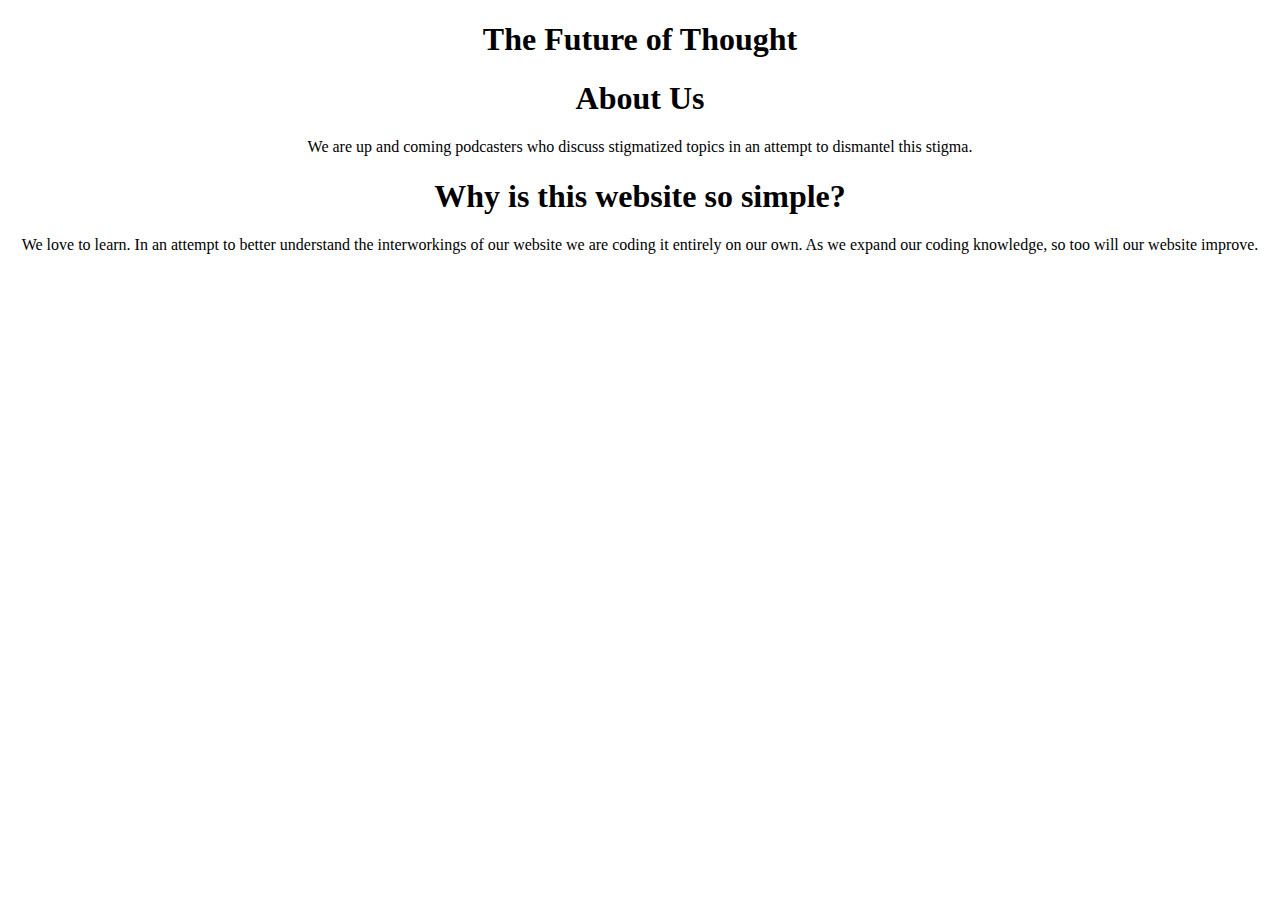
==== index.html @ 00ec2e9c "bug bixes" ====
<!DOCTYPE html>
<html>

    <head>

<!-- Insert google analytics here -->
<!-- Insert favicon here -->
<link rel="stylesheet" href="tfot_home.css"/>

    </head>



    <body>
        <header>

            <!-- Makes Title for page -->
            <h1 class="title" align="center">
                The Future of Thought
            </h1>
            <!-- maybe add slogan here-->

        </header>

    


        <div class="main">
            <div class="description">
                <h1 align="center">
                    About Us
                </h1>
                <p align="center">
                    We are up and coming podcasters who discuss stigmatized topics 
                    in an attempt to dismantel this stigma.
                </p>
            </div>
        </div>














        <footer>

            <h1 align="center">
                Why is this website so simple?
            </h1>

            <p align="center">
                We love to learn. In an attempt to better understand the interworkings of our website
                we are coding it entirely on our own. As we expand our coding knowledge, so too will our
                website improve. 
            </p>
            <!-- 
                Insert Footer 
            Say we are new to code
            -->


        </footer>





    </body>








</html>
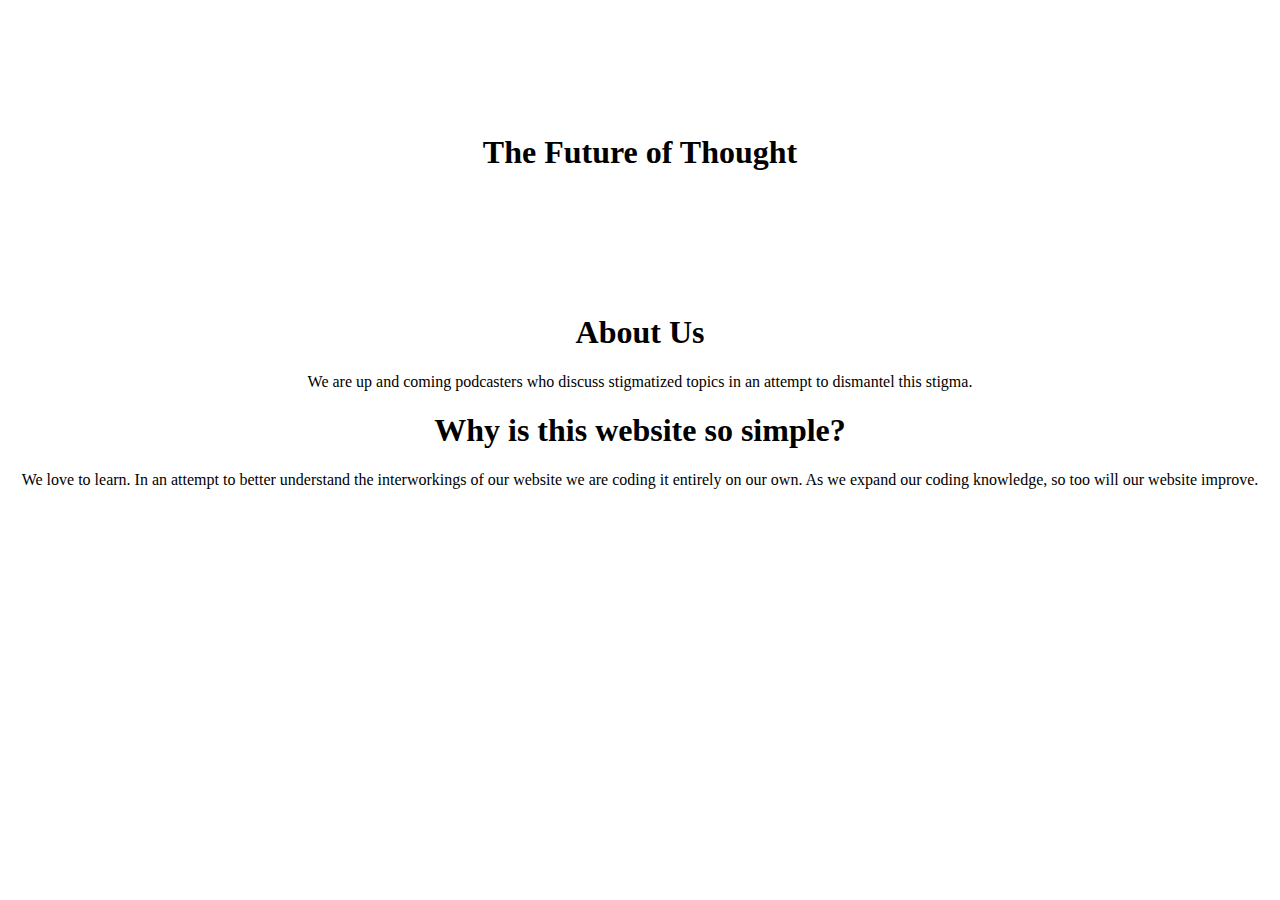
==== commit d0b95b52: "added G analytics to website" ====
--- a/index.html
+++ b/index.html
@@ -3,7 +3,17 @@
 
     <head>
 
-<!-- Insert google analytics here -->
+        <!-- Global site tag (gtag.js) - Google Analytics -->
+        <script async src="https://www.googletagmanager.com/gtag/js?id=UA-155120125-1"></script>
+        <script>
+        window.dataLayer = window.dataLayer || [];
+        function gtag(){dataLayer.push(arguments);}
+        gtag('js', new Date());
+
+        gtag('config', 'UA-155120125-1');
+        </script>
+
+
 <!-- Insert favicon here -->
 <link rel="stylesheet" href="tfot_home.css"/>
 
--- a/tfot_home.css
+++ b/tfot_home.css
@@ -0,0 +1,7 @@
+header {
+    padding: 100px;
+    background-image: url("https:bit.ly/2tAPl47");
+    background-repeat: no-repeat;
+    background-size: cover;
+    border-top: solid 5px white;
+}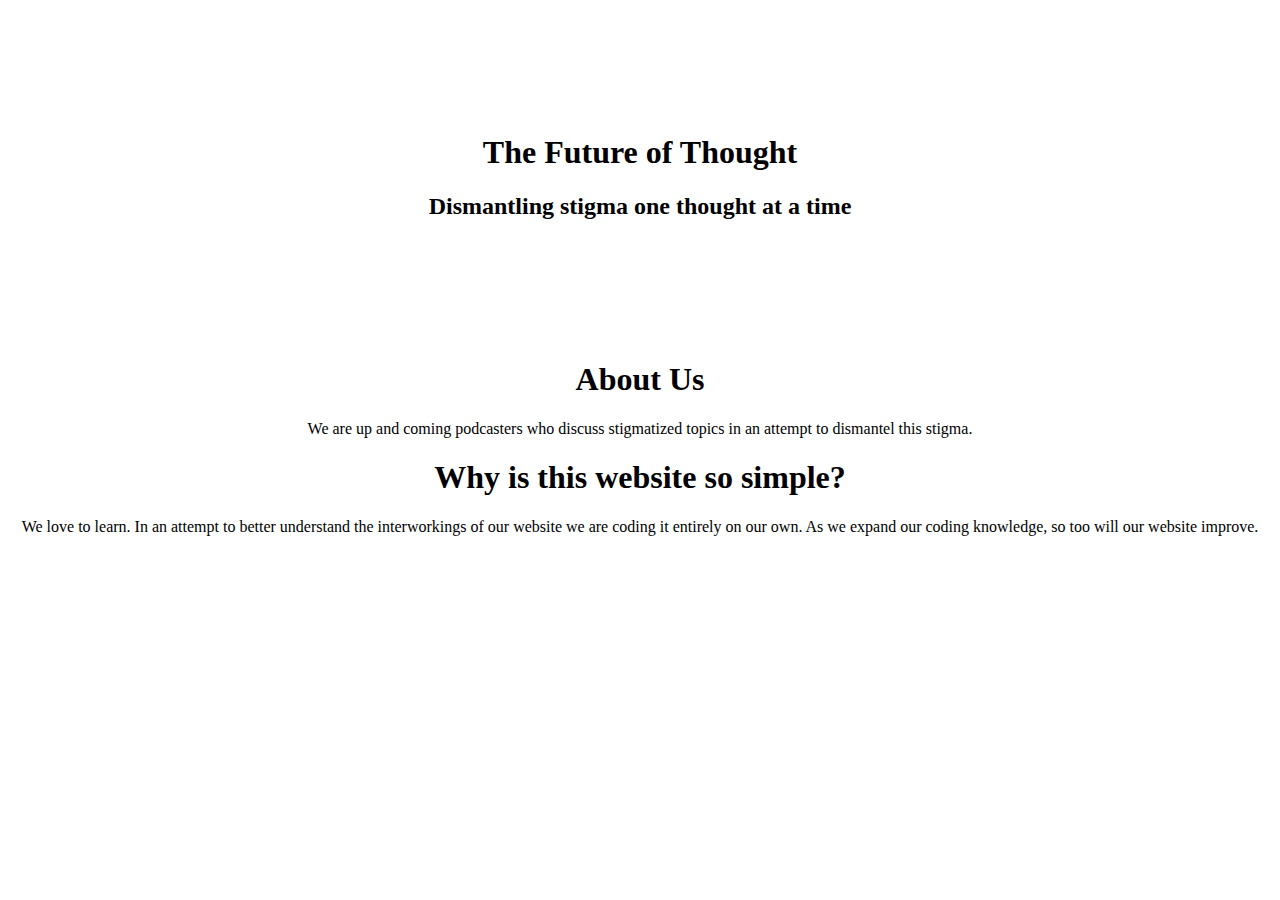
==== commit 2cdc1ba2: "subtitle" ====
--- a/index.html
+++ b/index.html
@@ -14,10 +14,12 @@
         </script>
 
 
-<!-- Insert favicon here -->
-<link rel="stylesheet" href="tfot_home.css"/>
+        <!-- Insert favicon here -->
+        <link rel="stylesheet" href="tfot_home.css">
+        <!-- Finish this -->
 
     </head>
+
 
 
 
@@ -29,6 +31,9 @@
                 The Future of Thought
             </h1>
             <!-- maybe add slogan here-->
+            <h2 class="subtitle" align="center">
+                Dismantling stigma one thought at a time
+            </h2>
 
         </header>
 
--- a/tfot_home.css
+++ b/tfot_home.css
@@ -1,7 +1,12 @@
+/*
+ This is supposed to give us a basic image on our website 
+Once we get this up and working, we can def add a TFOT image from our computer 
+*/
 header {
     padding: 100px;
     background-image: url("https:bit.ly/2tAPl47");
     background-repeat: no-repeat;
     background-size: cover;
     border-top: solid 5px white;
-}+}
+
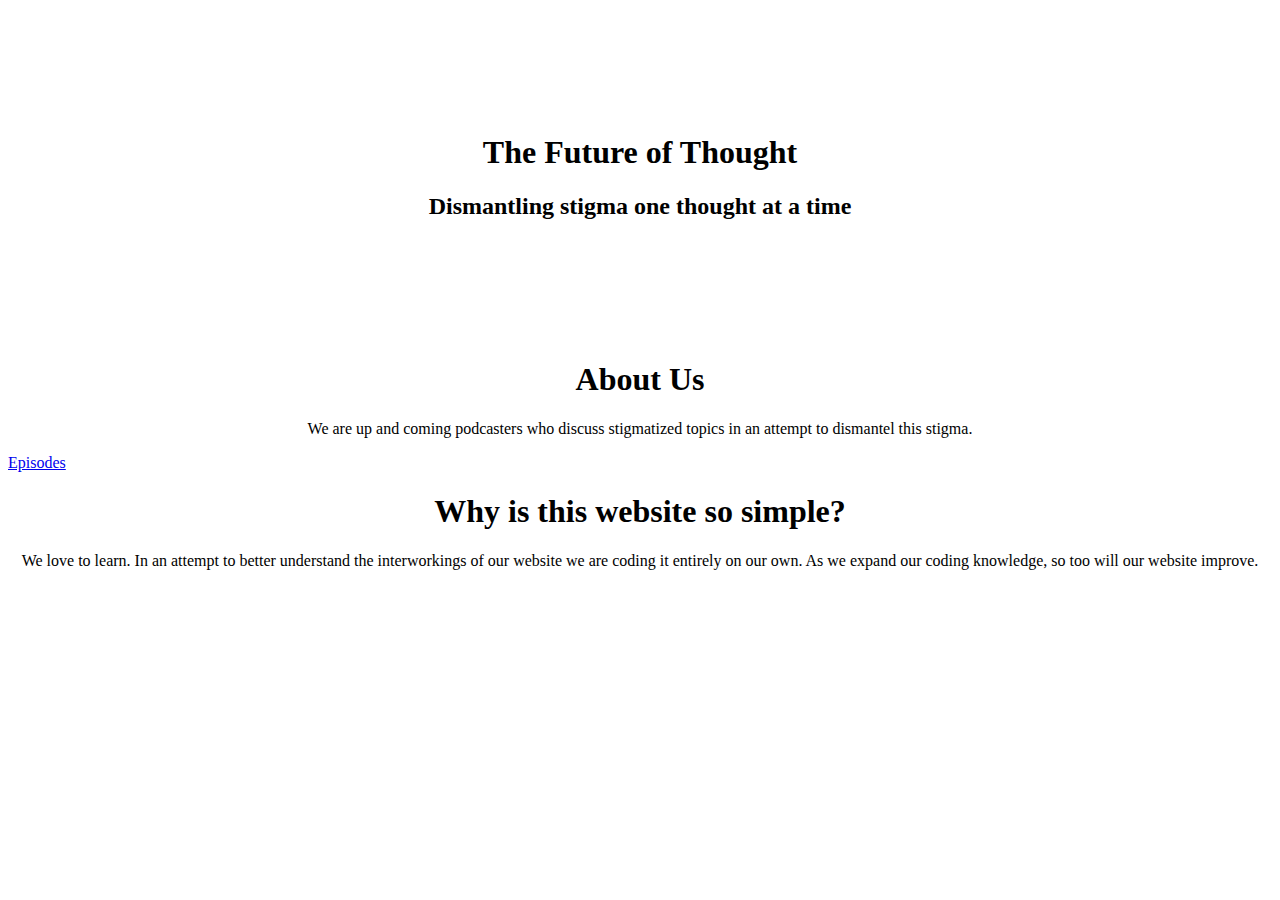
==== commit ec59f61f: "subpage link attempt" ====
--- a/index.html
+++ b/index.html
@@ -57,6 +57,9 @@
 
 
 
+        <a href="episodes.html">
+            Episodes
+        </a>
 
 
 
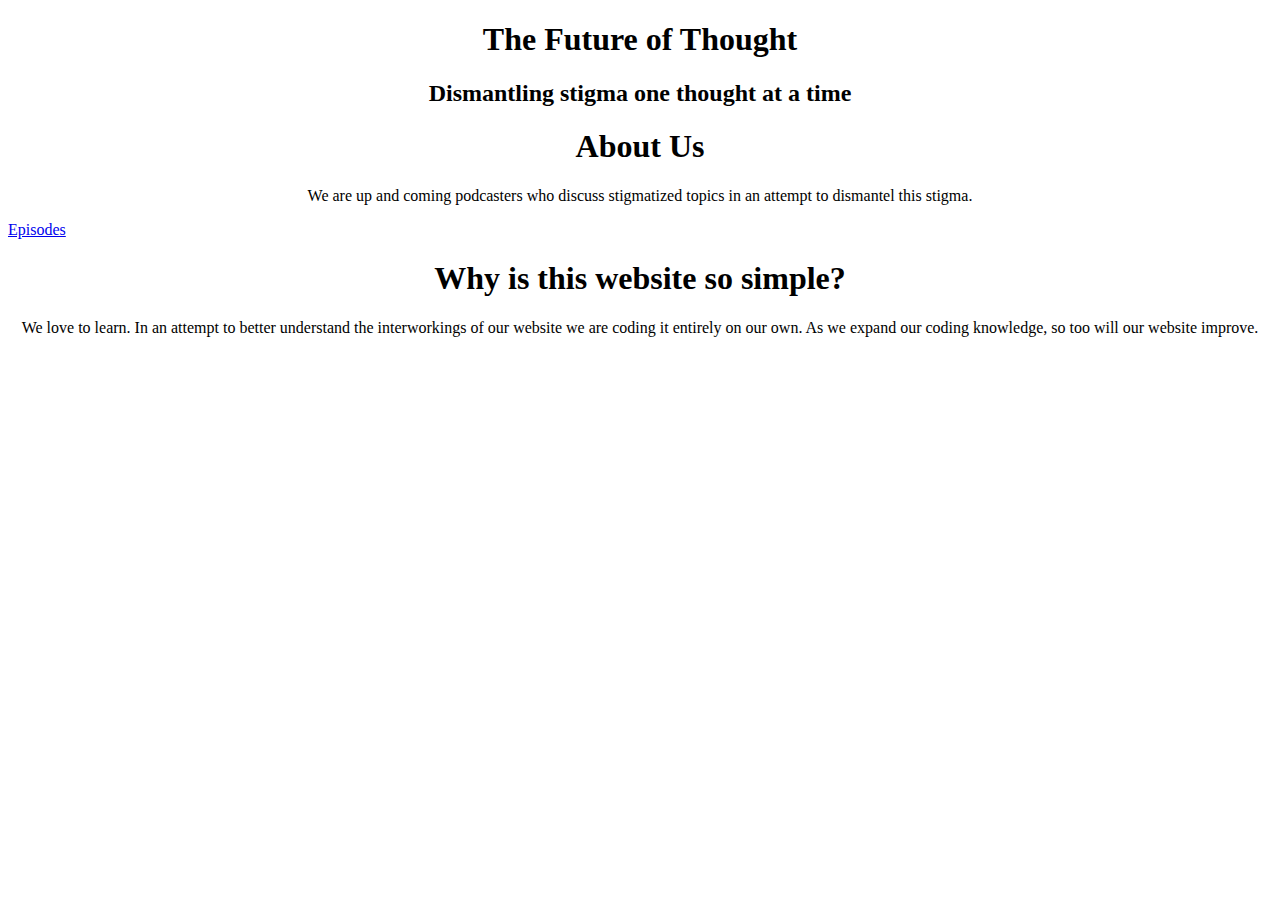
==== commit f9641c16: "fixed" ====
--- a/index.html
+++ b/index.html
@@ -15,7 +15,7 @@
 
 
         <!-- Insert favicon here -->
-        <link rel="stylesheet" href="tfot_home.css">
+        <link rel="stylesheet" href="ind.css">
         <!-- Finish this -->
 
     </head>
@@ -57,7 +57,7 @@
 
 
 
-        <a href="episodes.html">
+        <a href="https://www.thefutureofthought.com/episodes">
             Episodes
         </a>
 
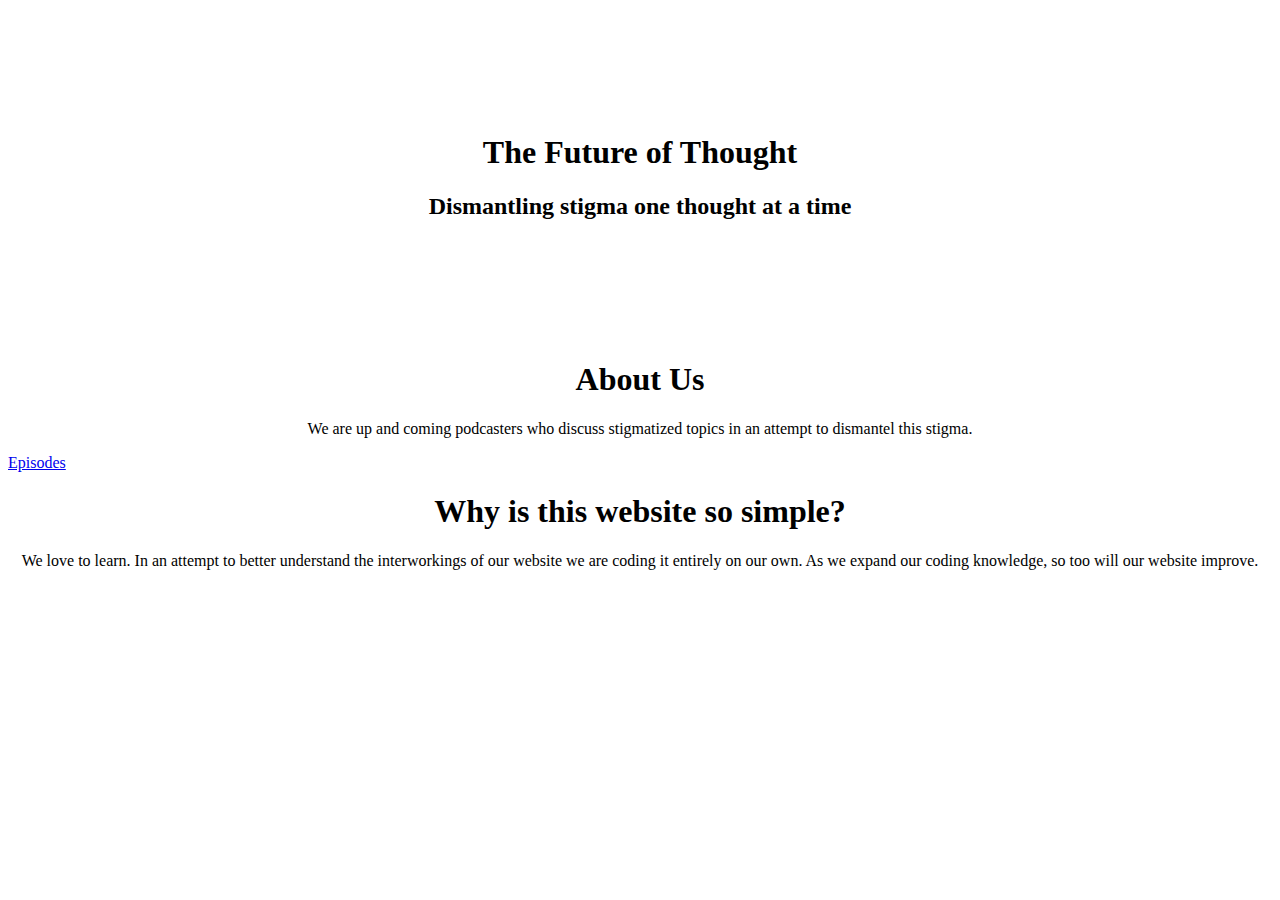
==== commit 2140abcb: "luck" ====
--- a/index.html
+++ b/index.html
@@ -15,7 +15,7 @@
 
 
         <!-- Insert favicon here -->
-        <link rel="stylesheet" href="ind.css">
+        <link rel="stylesheet" href="index.css">
         <!-- Finish this -->
 
     </head>
--- a/index.css
+++ b/index.css
@@ -0,0 +1,11 @@
+/*
+ This should give us a basic header image on our website once we add it to "background-image" 
+*/
+header {
+    padding: 100px;
+    background-image:   ;
+    background-repeat: no-repeat;
+    background-size: cover;
+    border-top: solid 5px white;
+}
+
